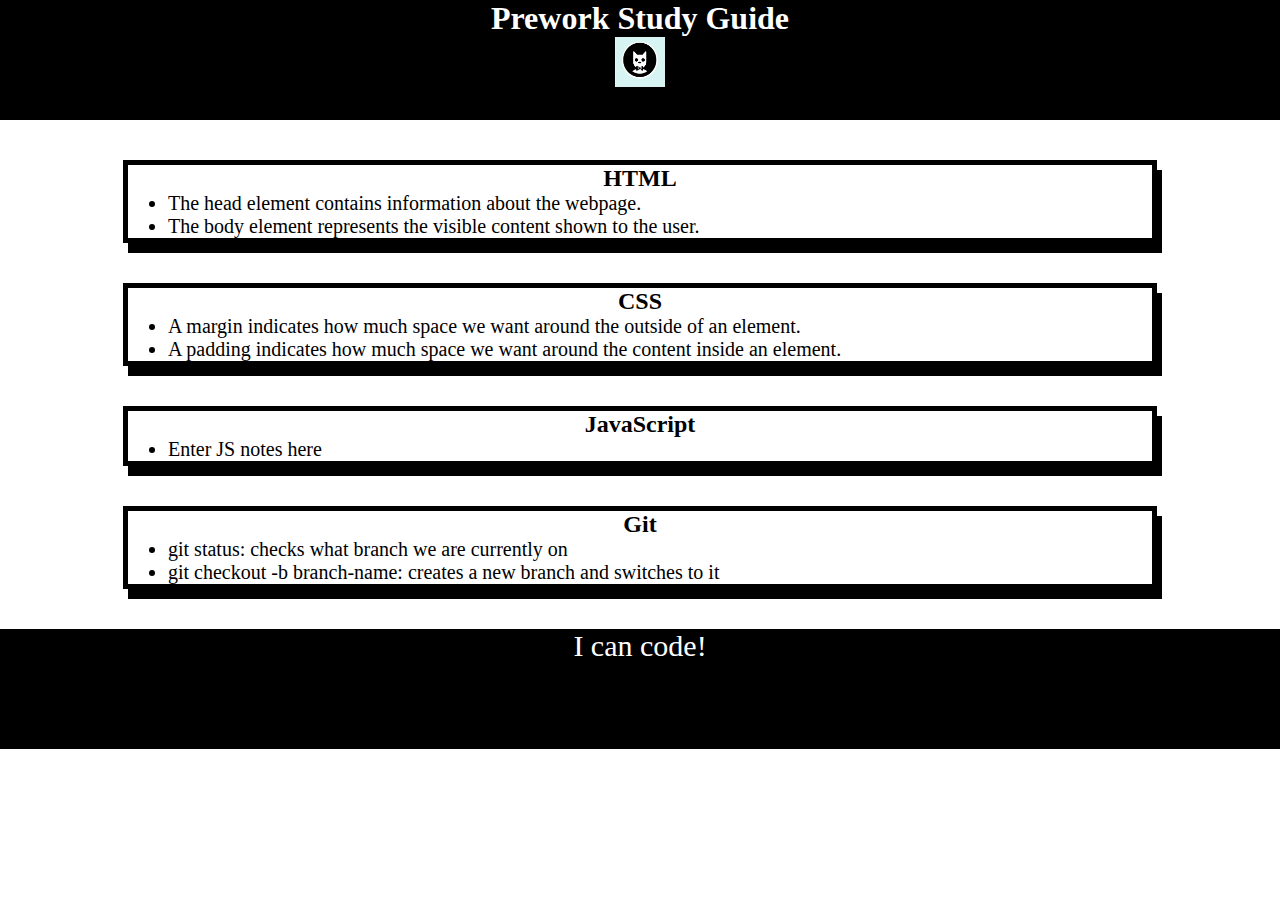
==== index.html @ d92a9718 "added CSS to project" ====
<!DOCTYPE html>
<html lang="en">
  <head>
    <meta charset="UTF-8" />
    <meta http-equiv="X-UA-Compatible" content="IE=edge" />
    <meta name="viewport" content="width=device-width, initial-scale=1.0" />
    <link rel="stylesheet" href="./assets/style.css">
    <title>Prework Study Guide</title>
  </head>

  <body>
    <header id="top">
      <h1>Prework Study Guide</h1>
      <img src="./assets/bowtie-cat.png" alt="Profile image of cat wearing a bow tie." />
    </header>
    
    <main>
      <section class="card" id="html-section">
        <h2>HTML</h2>
        <ul>
          <li>The head element contains information about the webpage.</li>
          <li>The body element represents the visible content shown to the user.</li>
        </ul>
      </section>
   
      <section class="card" id="css-section">
        <h2>CSS</h2>
        <ul>
          <li>A margin indicates how much space we want around the outside of an element.</li>
          <li>A padding indicates how much space we want around the content inside an element.</li>
        </ul>
      </section>
   
      <section class="card" id="git-section">
        <h2>JavaScript</h2>
        <ul>
          <li>Enter JS notes here</li>
        </ul>
      </section>
   
      <section class="card" id="javascript-section">
        <h2>Git</h2>
        <ul>
          <li>git status: checks what branch we are currently on</li>
          <li>git checkout -b branch-name: creates a new branch and switches to it</li>
        </ul>
      </section>
    </main>

    <footer>
      <p>I can code!</p>
    </footer>
  </body>
</html>
---- assets/style.css ----
* {
    margin: 0;
    padding: 0;
}

header,
footer {
    width: 100%;
    height: 120px;
    background-color: rgb(0, 0, 0);
    color: white;
}

h1,
h2 {
    text-align: center;
}

img {
    display: block;
    height: 50px;
    width: 50px;
    margin-left: auto;
    margin-right: auto;
}

ul {
    padding-left: 40px;
    font-size: 20px;
}

p {
    text-align: center;
    font-size: 30px;
  }

  .card {
    width: 80%;
    margin: 40px auto;
    border: 5px solid rgb(0, 0, 0);
    box-shadow: 5px 10px #000000;
  }
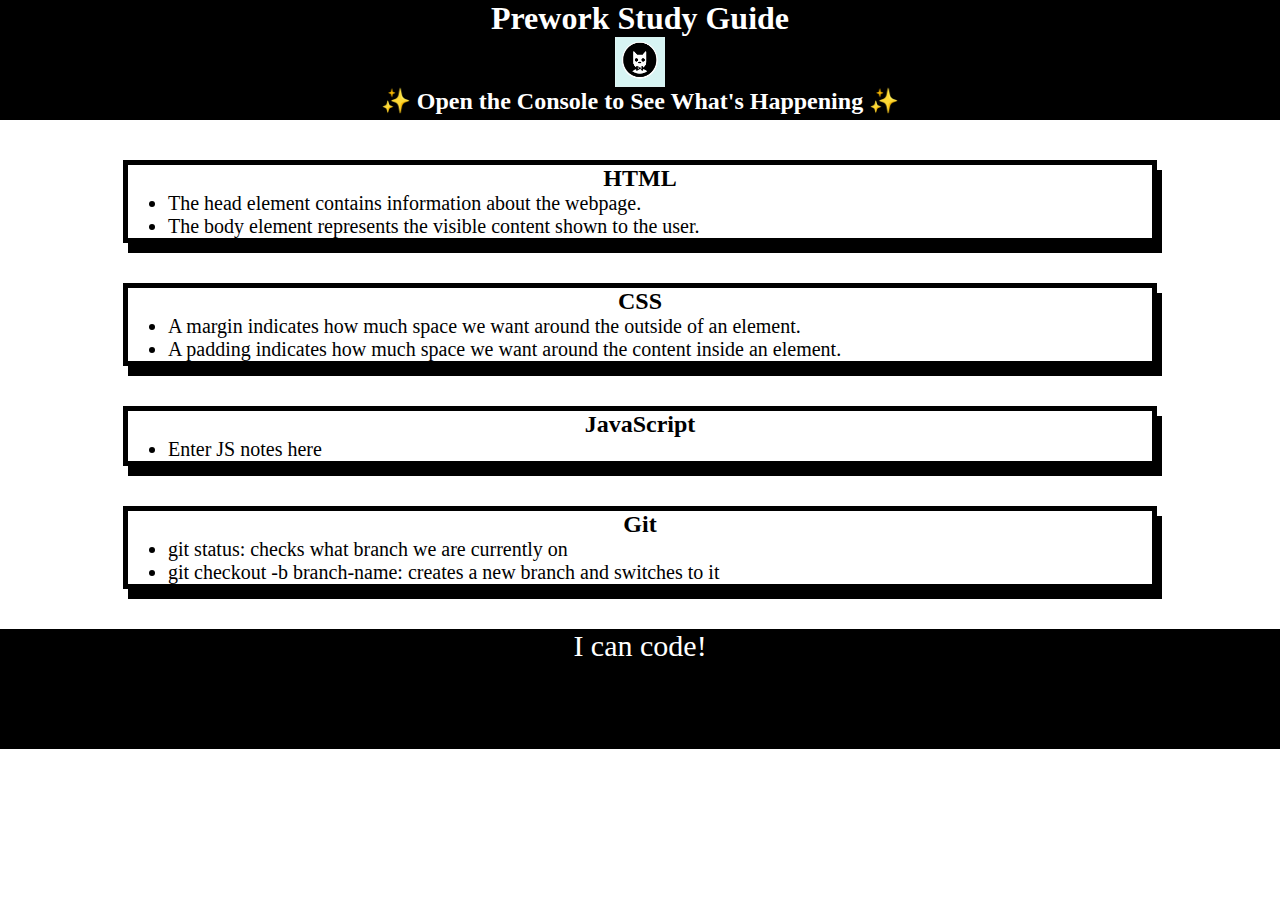
==== commit 4b8d2370: "made changes to JS code" ====
--- a/index.html
+++ b/index.html
@@ -12,6 +12,7 @@
     <header id="top">
       <h1>Prework Study Guide</h1>
       <img src="./assets/bowtie-cat.png" alt="Profile image of cat wearing a bow tie." />
+      <h2>✨ Open the Console to See What's Happening ✨</h2>
     </header>
     
     <main>
@@ -50,5 +51,6 @@
     <footer>
       <p>I can code!</p>
     </footer>
+    <script src="./assets/script.js"></script>
   </body>
 </html>
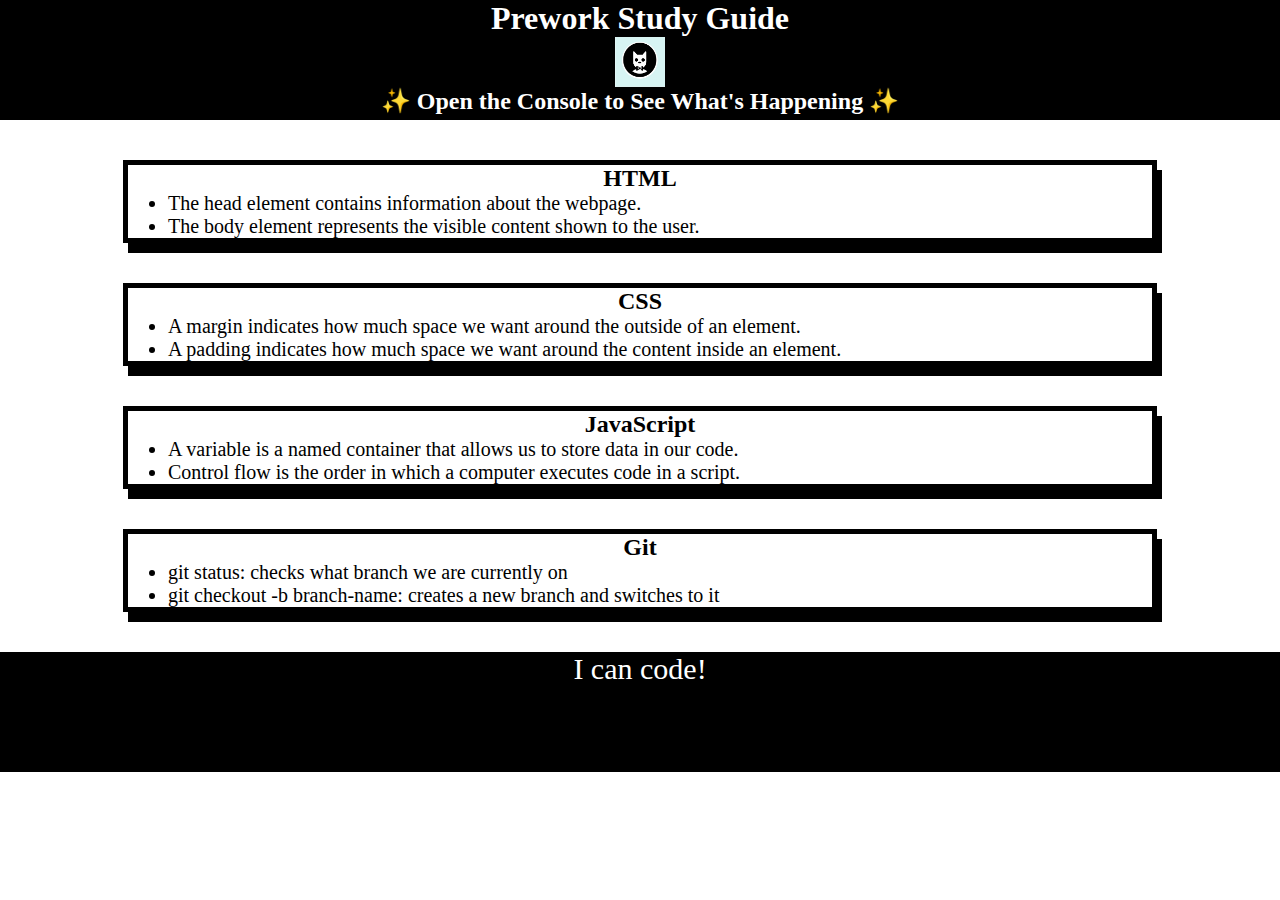
==== commit 79d81794: "added function to our JS code" ====
--- a/index.html
+++ b/index.html
@@ -35,7 +35,8 @@
       <section class="card" id="git-section">
         <h2>JavaScript</h2>
         <ul>
-          <li>Enter JS notes here</li>
+          <li>A variable is a named container that allows us to store data in our code.</li>
+          <li>Control flow is the order in which a computer executes code in a script.</li>
         </ul>
       </section>
    
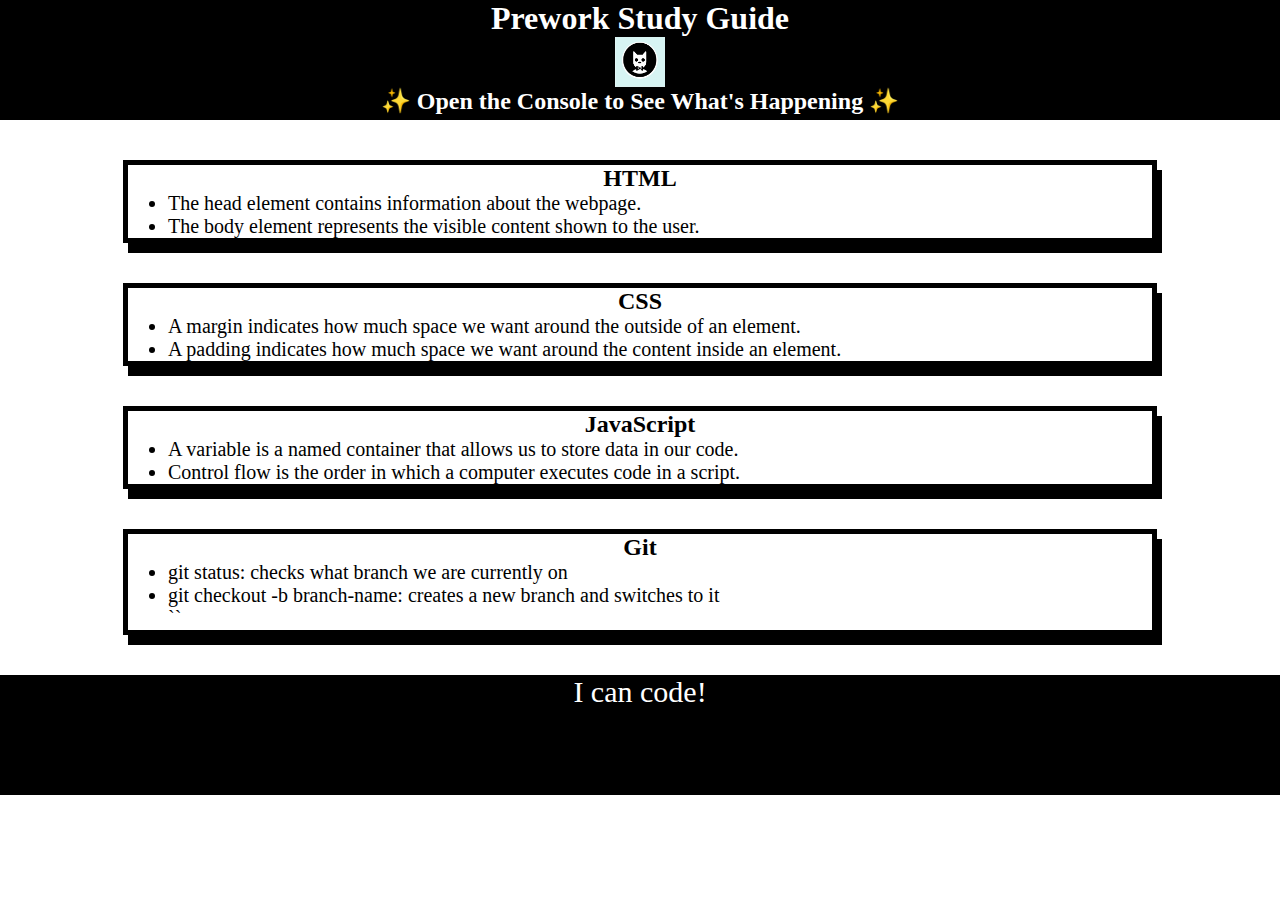
==== commit 925e2caa: "updated project README file" ====
--- a/index.html
+++ b/index.html
@@ -44,7 +44,7 @@
         <h2>Git</h2>
         <ul>
           <li>git status: checks what branch we are currently on</li>
-          <li>git checkout -b branch-name: creates a new branch and switches to it</li>
+          <li>git checkout -b branch-name: creates a new branch and switches to it</li>``
         </ul>
       </section>
     </main>
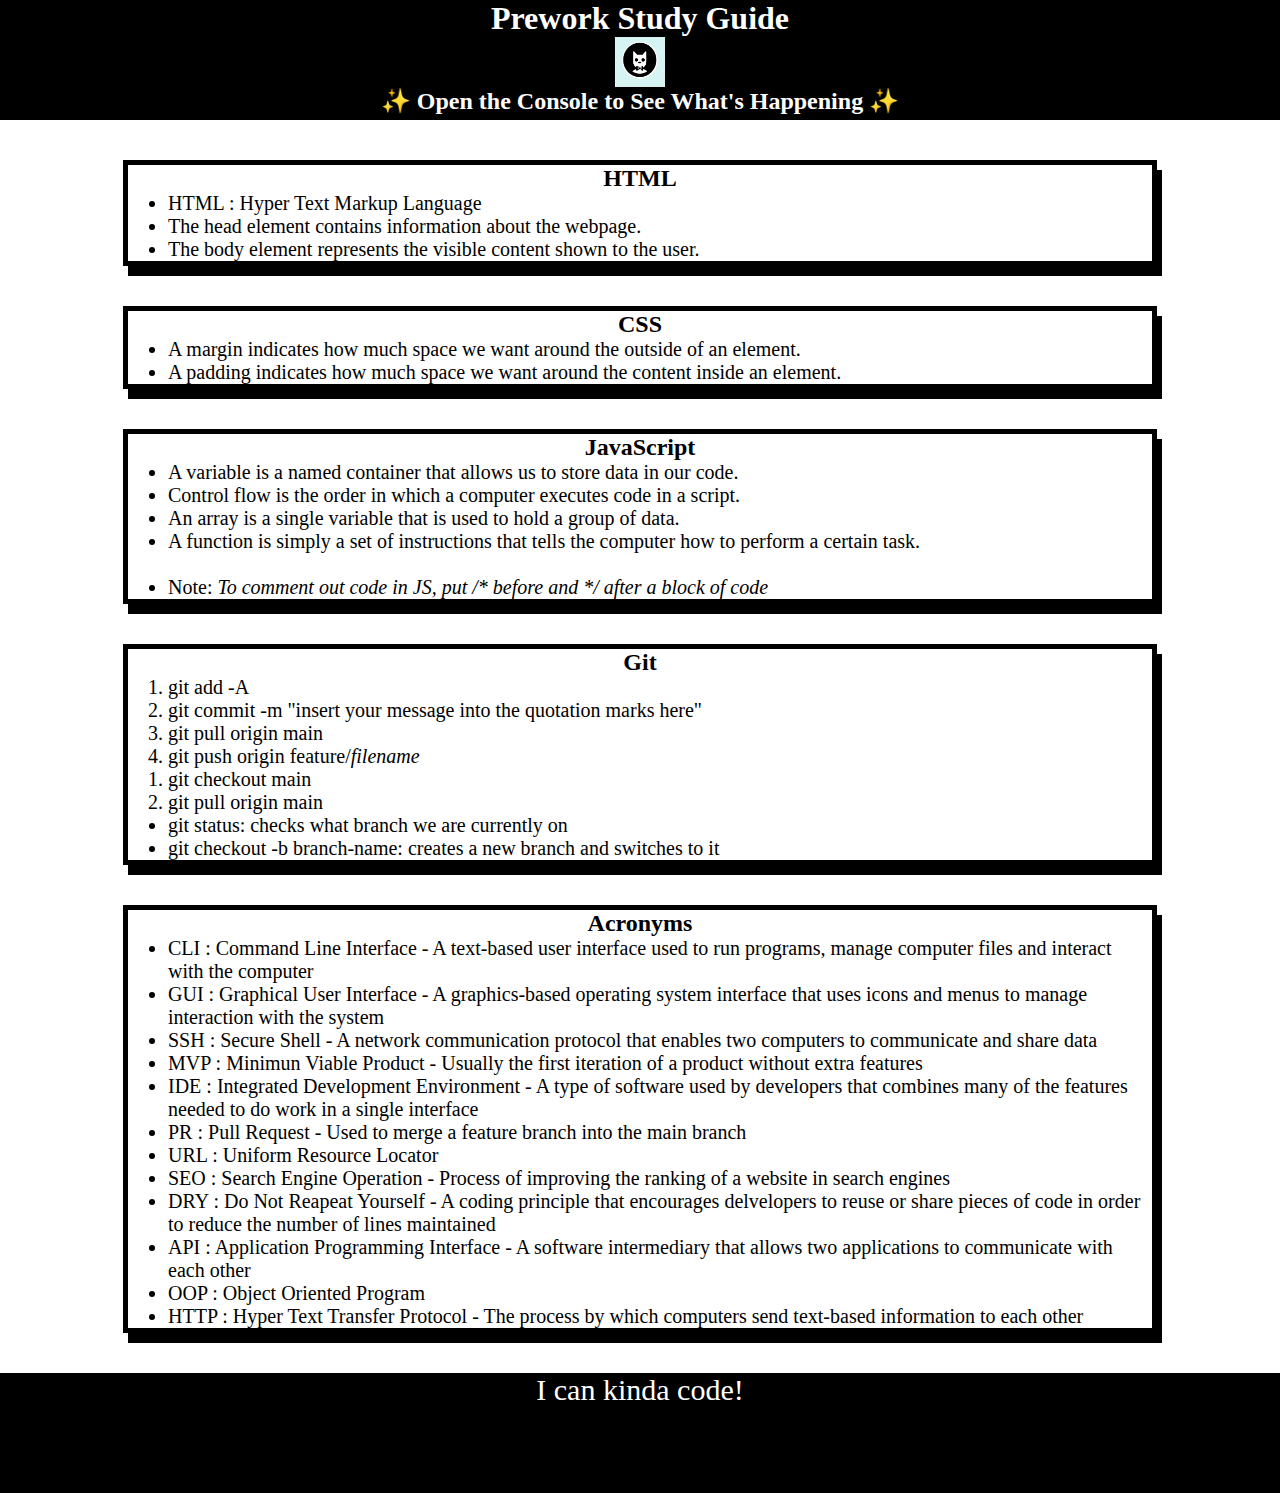
==== commit c3040b24: "updated project README file" ====
--- a/index.html
+++ b/index.html
@@ -19,8 +19,10 @@
       <section class="card" id="html-section">
         <h2>HTML</h2>
         <ul>
+          <li>HTML : Hyper Text Markup Language</li>
           <li>The head element contains information about the webpage.</li>
           <li>The body element represents the visible content shown to the user.</li>
+    
         </ul>
       </section>
    
@@ -32,25 +34,82 @@
         </ul>
       </section>
    
-      <section class="card" id="git-section">
+      <section class="card" id="javascript-section">
         <h2>JavaScript</h2>
         <ul>
           <li>A variable is a named container that allows us to store data in our code.</li>
           <li>Control flow is the order in which a computer executes code in a script.</li>
+          <li>An array is a single variable that is used to hold a group of data.</li>
+          <li>A function is simply a set of instructions that tells the computer how to perform a certain task.</li>
+          <br />
+          <li>Note: <i>To comment out code in JS, put /* before and */ after a block of code</i></li>
         </ul>
       </section>
    
-      <section class="card" id="javascript-section">
+      <section class="card" id="git-section">
         <h2>Git</h2>
+
+        <!-- Git Flow steps to add, commit, and push work to a feature branch -->
+        <ol>
+          <li>git add -A</li>
+          <li>git commit -m "insert your message into the quotation marks here"</li>
+          <li>git pull origin main</li>
+          <li>git push origin feature/<i>filename</i></li>
+        </ol>
+
+      <!-- To finish Git Flow and merge into the main branch -->
+
+        <ol>
+            <li>git checkout main</li>
+            <li>git pull origin main</li>
+        </ol>
+
         <ul>
           <li>git status: checks what branch we are currently on</li>
-          <li>git checkout -b branch-name: creates a new branch and switches to it</li>``
+          <li>git checkout -b branch-name: creates a new branch and switches to it</li>
+        </ul>
+      </section>
+
+      <section class="card" id="miscellaneous-section">
+        <h2>Acronyms</h2>
+        <ul>
+          <li>CLI : Command Line Interface - A text-based user interface used to run programs, manage computer files
+            and interact with the computer</li>
+          <li>GUI : Graphical User Interface - A graphics-based operating system interface that uses icons and menus to manage
+            interaction with the system</li> 
+          <li>SSH : Secure Shell - A network communication protocol that enables two computers to communicate and share data</li>
+          <li>MVP : Minimun Viable Product - Usually the first iteration of a product without extra features</li>
+          <li>IDE : Integrated Development Environment - A type of software used by developers that combines 
+            many of the features needed to do work in a single interface</li>
+          <li>PR : Pull Request - Used to merge a feature branch into the main branch</li>
+          <li>URL : Uniform Resource Locator</li>
+          <li>SEO : Search Engine Operation - Process of improving the ranking of a website in search engines</li>
+          <li>DRY : Do Not Reapeat Yourself - A coding principle that encourages delvelopers to reuse or share 
+            pieces of code in order to reduce the number of lines maintained</li>
+          <li>API : Application Programming Interface - A software intermediary that allows two applications to communicate with
+             each other</li>
+          <li>OOP : Object Oriented Program</li>
+          <li>HTTP : Hyper Text Transfer Protocol - The process by which computers send text-based information to each other</li>
+<!-- 
+          <li></li>
+          <li></li>
+          <li></li>
+          <li></li>
+          <li></li>
+          <li></li>
+          <li></li>
+          <li></li>
+          <li></li>
+          <li></li>
+          <li></li>
+          <li></li>
+          <li></li> 
+-->
         </ul>
       </section>
     </main>
-
     <footer>
-      <p>I can code!</p>
+      <p>I can kinda code!</p>
     </footer>
     <script src="./assets/script.js"></script>
   </body>
--- a/assets/style.css
+++ b/assets/style.css
@@ -24,6 +24,11 @@
     margin-right: auto;
 }
 
+ol {
+    padding-left: 40px;
+    font-size: 20px;
+}
+
 ul {
     padding-left: 40px;
     font-size: 20px;
